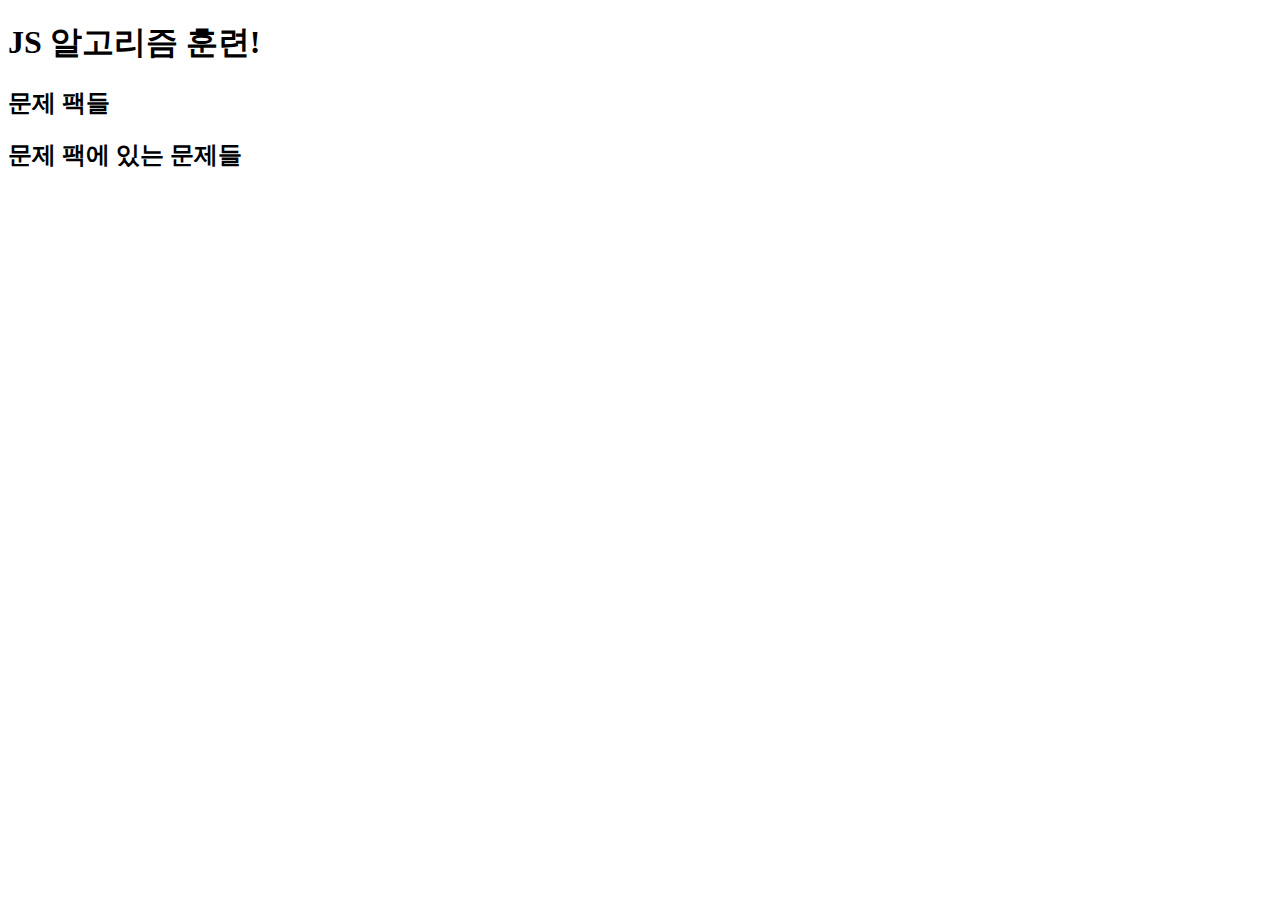
==== index.html @ 052e4bfb "문제 리스트 기능 추가" ====
<!DOCTYPE html>
<html lang="en">
<head>
  <meta charset="UTF-8">
  <meta name="viewport" content="width=device-width, initial-scale=1.0">
  <title>JS 알고리즘 훈련</title>
</head>
<body>
  <h1>JS 알고리즘 훈련!</h1>

  <h2>문제 팩들</h2>
  <ul id="packs"></ul>

  <h2>문제 팩에 있는 문제들</h2>
  <ol id="levels"></ol>

  <script src="jquery-3.5.1.min.js"></script>
  <script>
    const packs = {};

    function loadedProblemPakcs(packs)
    {
      packs.forEach(pack =>
      {
        packs[pack.id] = null;
        const s = document.createElement('script');
        s.src = `problems-packs/${pack.id}/pack.js`;
        document.body.appendChild(s);

        const $li = $('<li />');
        const $a = $('<a />');
        $a.attr('href', `#${pack.id}`);
        $a.text(pack.title);
        $li.append($a);
        $('#packs').append($li);
      });
    }

    function loadedProblemPack(pack)
    {
      packs[pack.id] = pack;
      changePack();
    }

    function changePack()
    {
      const packId = location.hash.replace(/^#/, '');
      if (packId.length === 0)
      {
        $('#levels').html('');
        return;
      }

      if (packId in packs)
      {
        $('#levels').html('');
        
        packs[packId].levels.forEach(function(level)
        {
          const $levelLi = $(`<li><h3>${level.title}</h3><p>${level.descripiton}</p></li>`);
          const $levels = $('<ol>');
          $levelLi.append($levels);
          level.problems.forEach(function(problem)
          {
            const $problem = $(`<li><a href="solve.html?pack=${packId}&level=${level.id}&problem=${problem.id}">${problem.name}</a></li>`);
            $levels.append($problem);
          });
          
          $('#levels').append($levelLi);
        });
      }
    }

    $(window).on('hashchange', changePack);
  </script>
  <script src="problems-packs/packs.js"></script>
</body>
</html>
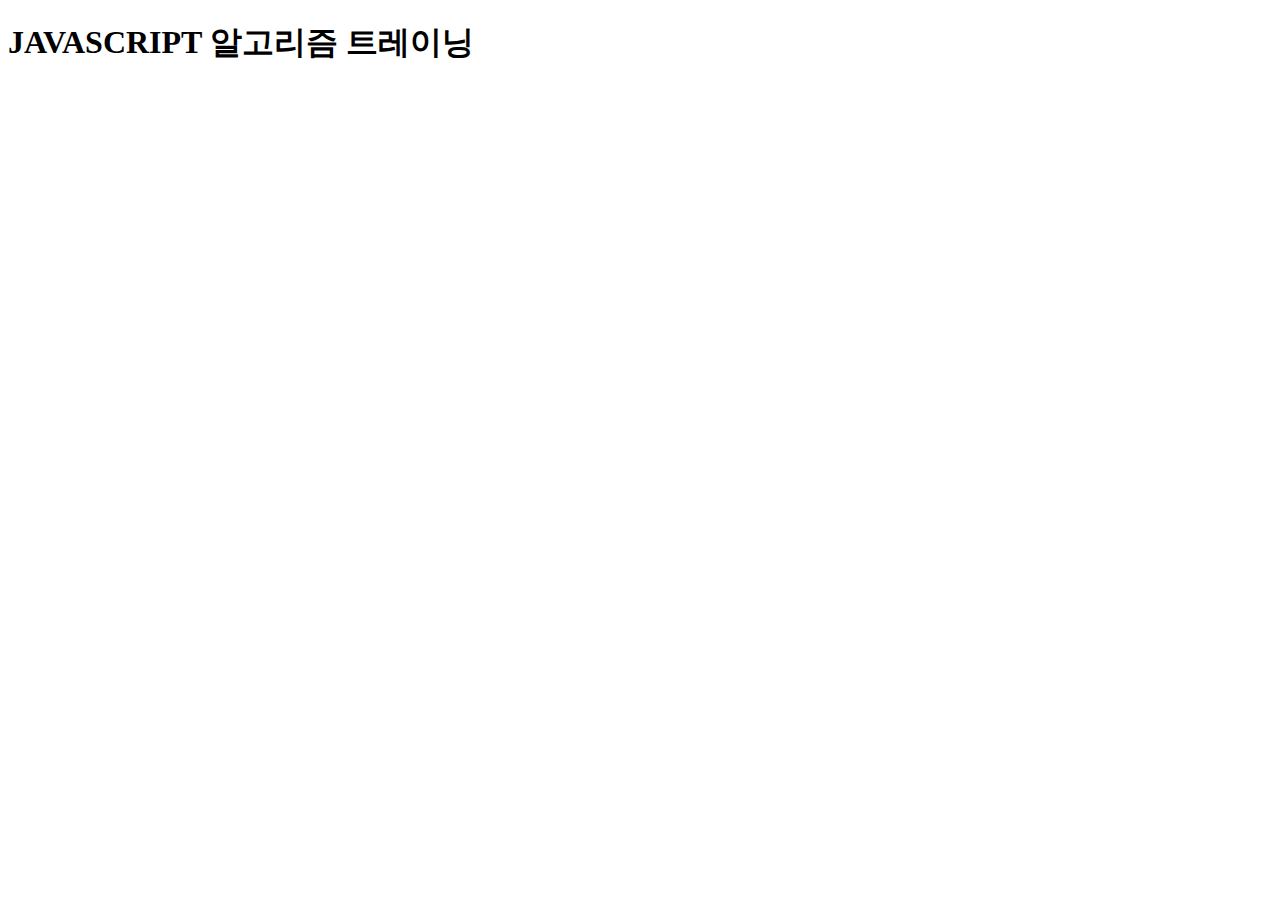
==== commit bf35a4c0: "문제 리스트 마크업 변경" ====
--- a/index.html
+++ b/index.html
@@ -4,75 +4,20 @@
   <meta charset="UTF-8">
   <meta name="viewport" content="width=device-width, initial-scale=1.0">
   <title>JS 알고리즘 훈련</title>
+
+  <link rel="stylesheet" href="css/reset.css" />
+  <link rel="stylesheet" href="css/common.css" />
+  <link rel="stylesheet" href="css/index.css" />
 </head>
 <body>
-  <h1>JS 알고리즘 훈련!</h1>
+  <div class="container">
+    <h1>JAVASCRIPT 알고리즘 트레이닝</h1>
 
-  <h2>문제 팩들</h2>
-  <ul id="packs"></ul>
-
-  <h2>문제 팩에 있는 문제들</h2>
-  <ol id="levels"></ol>
+    <ol id="problems-packs"></ol>
+  </div>
 
   <script src="jquery-3.5.1.min.js"></script>
-  <script>
-    const packs = {};
-
-    function loadedProblemPakcs(packs)
-    {
-      packs.forEach(pack =>
-      {
-        packs[pack.id] = null;
-        const s = document.createElement('script');
-        s.src = `problems-packs/${pack.id}/pack.js`;
-        document.body.appendChild(s);
-
-        const $li = $('<li />');
-        const $a = $('<a />');
-        $a.attr('href', `#${pack.id}`);
-        $a.text(pack.title);
-        $li.append($a);
-        $('#packs').append($li);
-      });
-    }
-
-    function loadedProblemPack(pack)
-    {
-      packs[pack.id] = pack;
-      changePack();
-    }
-
-    function changePack()
-    {
-      const packId = location.hash.replace(/^#/, '');
-      if (packId.length === 0)
-      {
-        $('#levels').html('');
-        return;
-      }
-
-      if (packId in packs)
-      {
-        $('#levels').html('');
-        
-        packs[packId].levels.forEach(function(level)
-        {
-          const $levelLi = $(`<li><h3>${level.title}</h3><p>${level.descripiton}</p></li>`);
-          const $levels = $('<ol>');
-          $levelLi.append($levels);
-          level.problems.forEach(function(problem)
-          {
-            const $problem = $(`<li><a href="solve.html?pack=${packId}&level=${level.id}&problem=${problem.id}">${problem.name}</a></li>`);
-            $levels.append($problem);
-          });
-          
-          $('#levels').append($levelLi);
-        });
-      }
-    }
-
-    $(window).on('hashchange', changePack);
-  </script>
+  <script src="js/index.js"></script>
   <script src="problems-packs/packs.js"></script>
 </body>
 </html>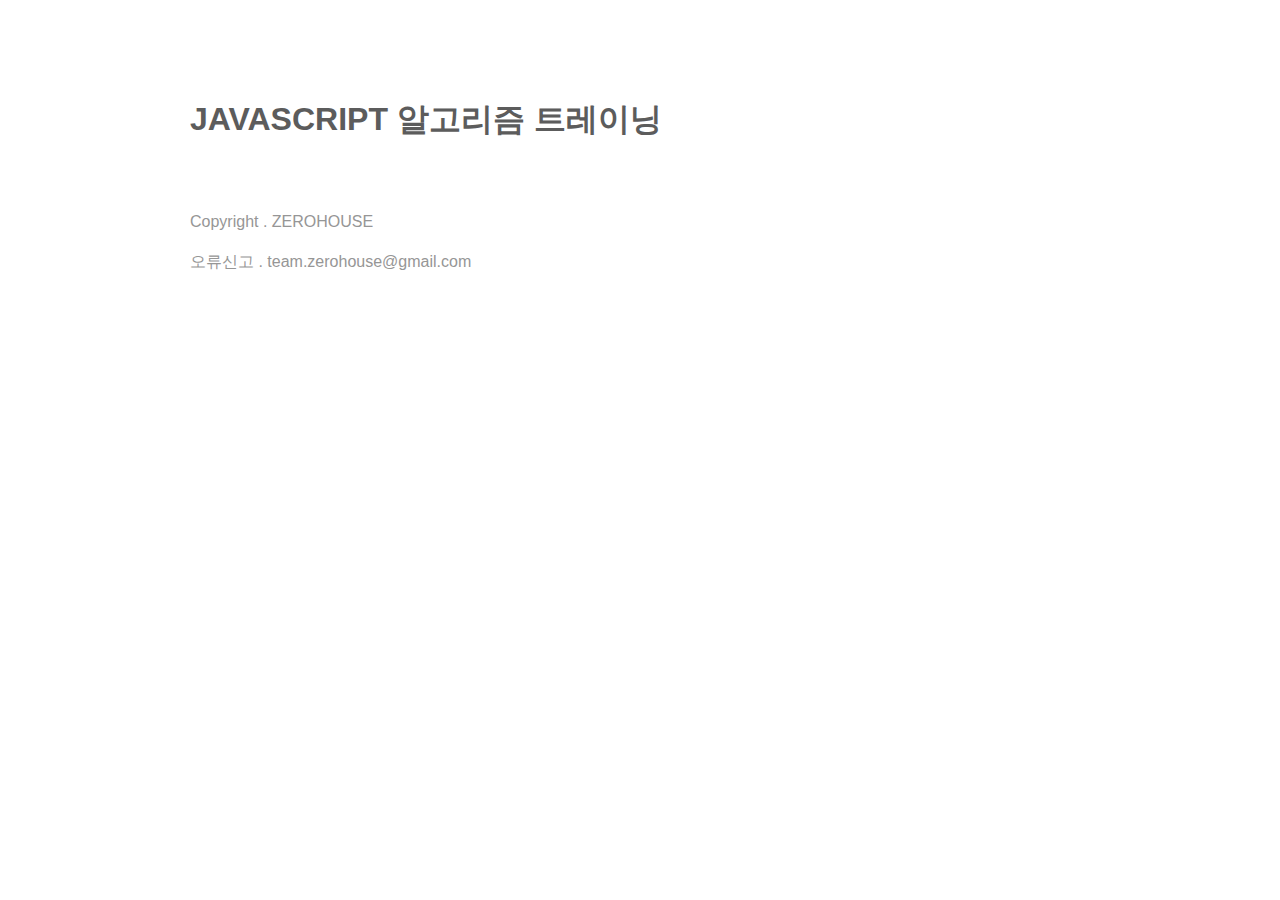
==== commit 03c69803: "footer 링크 추가" ====
--- a/index.html
+++ b/index.html
@@ -14,6 +14,11 @@
     <h1>JAVASCRIPT 알고리즘 트레이닝</h1>
 
     <ol id="problems-packs"></ol>
+
+    <footer>
+      <p>Copyright . <a href="https://zerohouse.team" target="_blank">ZEROHOUSE</a></p>
+      <p>오류신고 . <a href="mailto://team.zerohouse@gmail.com">team.zerohouse@gmail.com</a></p>
+    </footer>
   </div>
 
   <script src="jquery-3.5.1.min.js"></script>
--- a/css/common.css
+++ b/css/common.css
@@ -0,0 +1,16 @@
+body
+{
+  font-family: sans-serif;
+}
+
+.container
+{
+  width: 900px;
+  margin: 0 auto;
+}
+
+a
+{
+  color: inherit;
+  text-decoration: none;
+}--- a/css/index.css
+++ b/css/index.css
@@ -0,0 +1,59 @@
+h1
+{
+  margin-top: 98px;
+  margin-bottom: 68px;
+
+  font-size: 2rem;
+  color: #5C5C5C;
+}
+
+li.problem-pack
+{
+  margin-top: 10px;
+}
+
+li.problem-pack > .header
+{
+  display: flex;
+  padding: 15px 25px;
+  border-radius: 10px;
+
+  background-color: #5C5C5C;
+  color: #FFFFFF;
+  text-decoration: none;
+}
+
+ol.levels
+{
+  margin-bottom: 50px;
+  padding-left: 25px;
+}
+
+li.level > header
+{
+  padding: 15px 0;
+  
+  color: #969696;
+  line-height: 1.5;
+}
+
+li.level > header .title
+{
+  font-weight: 700;
+}
+
+li.problem
+{
+  margin-bottom: 10px;
+
+  color: #5C5C5C;
+}
+
+footer
+{
+  margin-top: 68px;
+  margin-bottom: 58px;
+
+  color: #969696;
+  line-height: 1.5;
+}